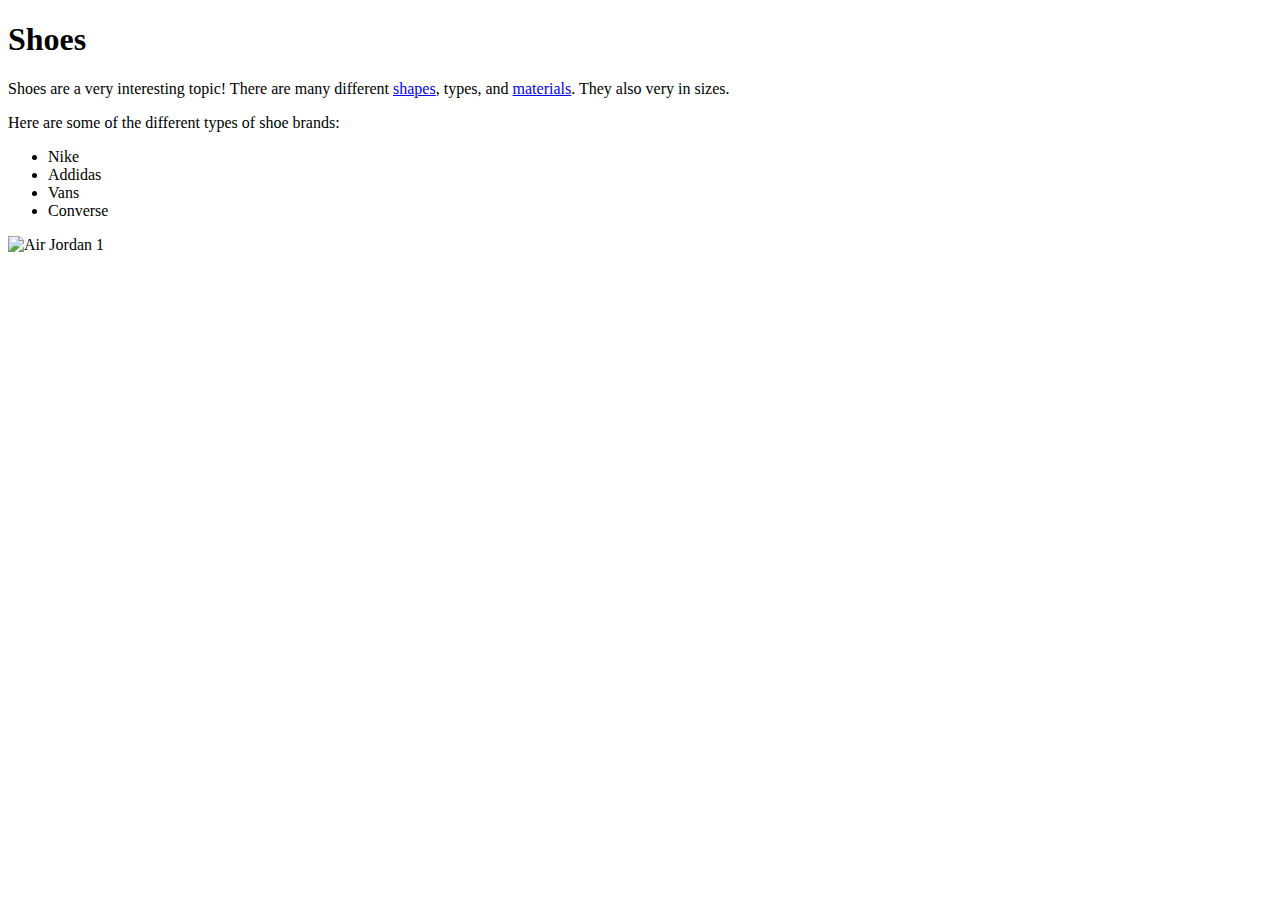
==== index.html @ cec473db "added index.html" ====
<!DOCTYPE html>
<html>
    <head>
        <title>Home</title>
        <link rel="stylesheet" href="style.css">
    </head>
    <body>
      <div class="titletop">
        <h1>Shoes</h1>
      </div>
        <p class="info">Shoes are a very interesting topic! There are many different <a href="shapes.html">shapes</a>, types, and <a href="materials.html">materials</a>. They also very in sizes.</p>
        <p class="info">Here are some of the different types of shoe brands:</p>
        <ul>
          <li>Nike</li>
          <li>Addidas</li>
          <li>Vans</li>
          <li>Converse</li>
        </ul>
        <img id="AJ1" src="AirJordan1.jpg" alt="Air Jordan 1">
    </body>
</html>
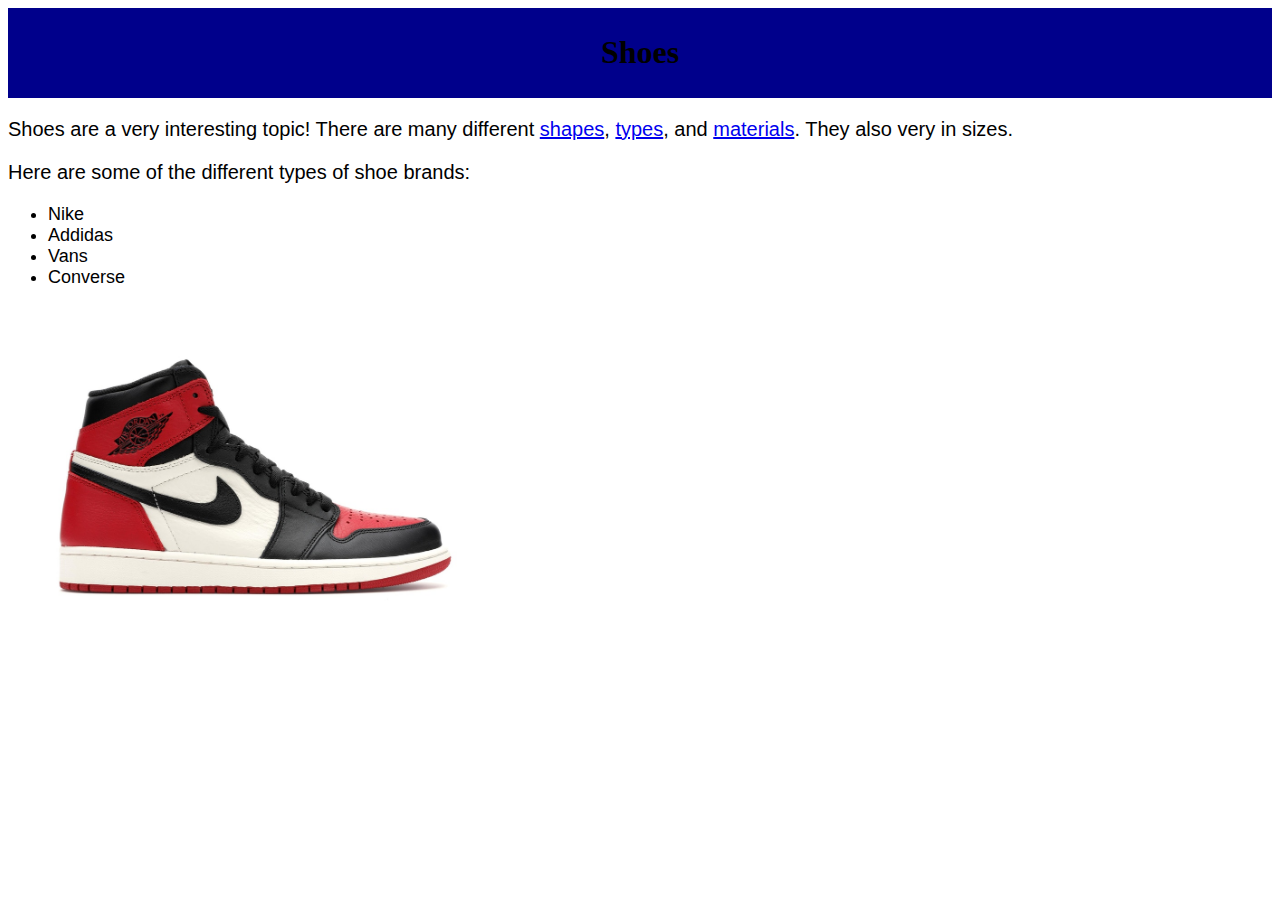
==== commit 408fa373: "stuff for types" ====
--- a/index.html
+++ b/index.html
@@ -8,7 +8,7 @@
       <div class="titletop">
         <h1>Shoes</h1>
       </div>
-        <p class="info">Shoes are a very interesting topic! There are many different <a href="shapes.html">shapes</a>, types, and <a href="materials.html">materials</a>. They also very in sizes.</p>
+        <p class="info">Shoes are a very interesting topic! There are many different <a href="shapes.html">shapes</a>, <a href="types.html">types</a>, and <a href="materials.html">materials</a>. They also very in sizes.</p>
         <p class="info">Here are some of the different types of shoe brands:</p>
         <ul>
           <li>Nike</li>
--- a/style.css
+++ b/style.css
@@ -0,0 +1,25 @@
+.titletop {
+text-align: center;
+background-color: darkblue;
+padding: 5px;
+}
+.info {
+text-align: left;
+font-family: sans-serif;
+font-size: 20px;
+}
+ul {
+font-size: 18px;
+font-family: sans-serif;
+}
+#AJ1 {
+width: 40%;
+}
+.navbar {
+font-size: 20px;
+padding: 0.5%;
+margin: 0.5%;
+}
+.img {
+width: 10%;
+}
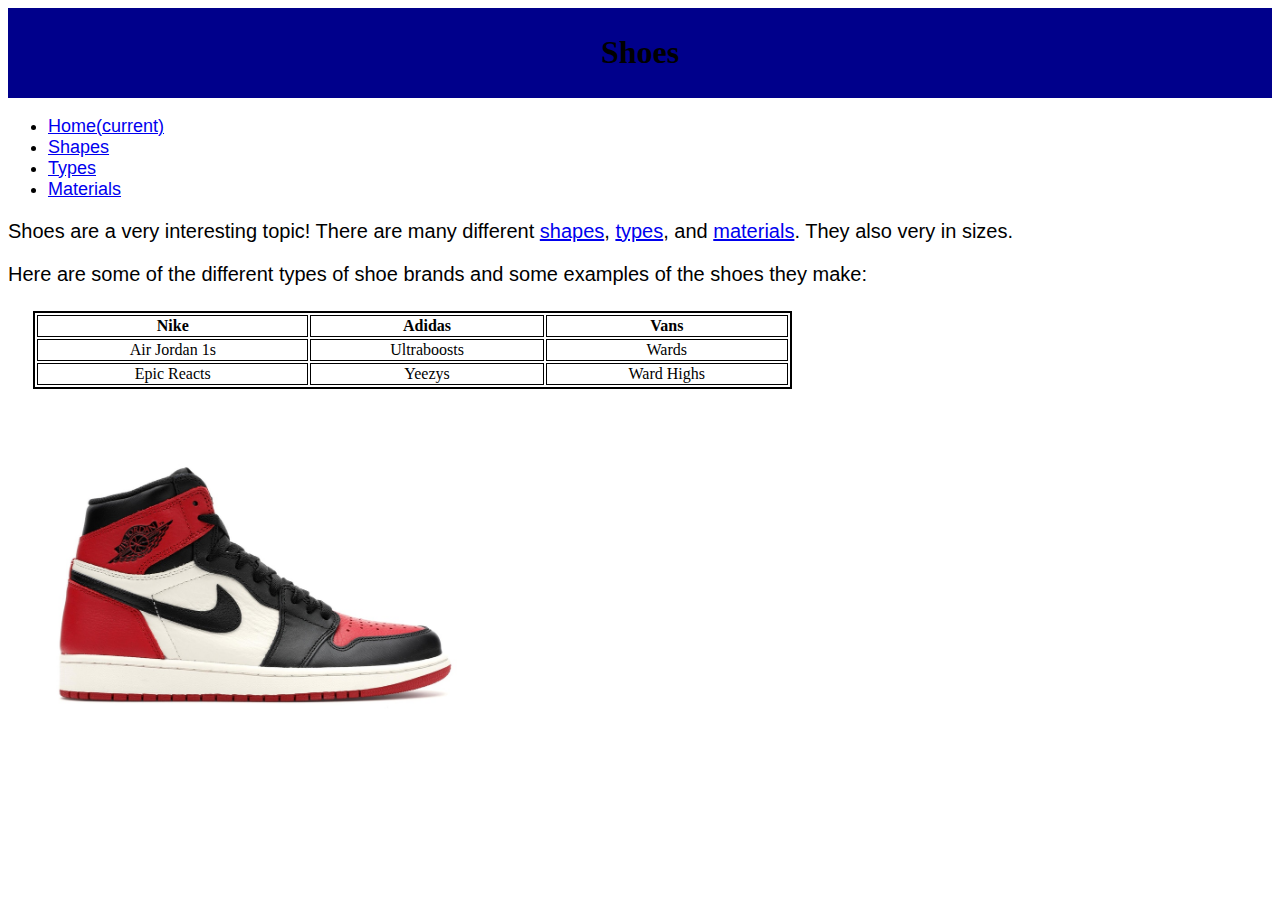
==== commit 74c4a7ad: "Added bootstrap navbar" ====
--- a/index.html
+++ b/index.html
@@ -3,19 +3,48 @@
     <head>
         <title>Home</title>
         <link rel="stylesheet" href="style.css">
+        <link rel="stylesheet" href="https://stackpath.bootstrapcdn.com/bootstrap/4.5.0/css/bootstrap.min.css" integrity="sha384-9aIt2nRpC12Uk9gS9baDl411NQApFmC26EwAOH8WgZl5MYYxFfc+NcPb1dKGj7Sk" crossorigin="anonymous">
+        <script src="https://stackpath.bootstrapcdn.com/bootstrap/4.5.0/js/bootstrap.min.js" integrity="sha384-OgVRvuATP1z7JjHLkuOU7Xw704+h835Lr+6QL9UvYjZE3Ipu6Tp75j7Bh/kR0JKI" crossorigin="anonymous"></script>
     </head>
     <body>
       <div class="titletop">
         <h1>Shoes</h1>
       </div>
+      <nav class="navbar navbar-expand-lg navbar-dark bg-primary" style="margin:0px; margin-bottom:1%;">
+  <div class="collapse navbar-collapse" id="navbarNavDropdown">
+    <ul class="navbar-nav">
+      <li class="nav-item active">
+        <a class="nav-link" href="index.html">Home<span class="sr-only">(current)</span></a>
+      <li class="nav-item active">
+        <a class="nav-link" href="shapes.html">Shapes</a>
+      </li>
+      <li class="nav-item active">
+        <a class="nav-link" href="types.html">Types</a>
+      <li class="nav-item active">
+        <a class="nav-link" href="materials.html">Materials</a>
+      </li>
+    </ul>
+  </div>
+</nav>
         <p class="info">Shoes are a very interesting topic! There are many different <a href="shapes.html">shapes</a>, <a href="types.html">types</a>, and <a href="materials.html">materials</a>. They also very in sizes.</p>
-        <p class="info">Here are some of the different types of shoe brands:</p>
-        <ul>
-          <li>Nike</li>
-          <li>Addidas</li>
-          <li>Vans</li>
-          <li>Converse</li>
-        </ul>
+        <p class="info">Here are some of the different types of shoe brands and some examples of the shoes they make:</p>
+        <table style="width:60%">
+          <tr>
+            <th>Nike</th>
+            <th>Adidas</th>
+            <th>Vans</th>
+          </tr>
+          <tr>
+            <td>Air Jordan 1s</td>
+            <td>Ultraboosts</td>
+            <td>Wards</td>
+          </tr>
+          <tr>
+            <td>Epic Reacts</td>
+            <td>Yeezys</td>
+            <td>Ward Highs</td>
+          </tr>
+        </table>
         <img id="AJ1" src="AirJordan1.jpg" alt="Air Jordan 1">
     </body>
 </html>
--- a/style.css
+++ b/style.css
@@ -2,6 +2,9 @@
 text-align: center;
 background-color: darkblue;
 padding: 5px;
+}
+h1 {
+  color: black;
 }
 .info {
 text-align: left;
@@ -15,11 +18,14 @@
 #AJ1 {
 width: 40%;
 }
-.navbar {
-font-size: 20px;
-padding: 0.5%;
-margin: 0.5%;
-}
 .img {
 width: 10%;
 }
+table{
+  border: 2px solid black;
+  text-align: center;
+  margin: 2%;
+}
+th, td {
+  border: 1px solid black;
+}
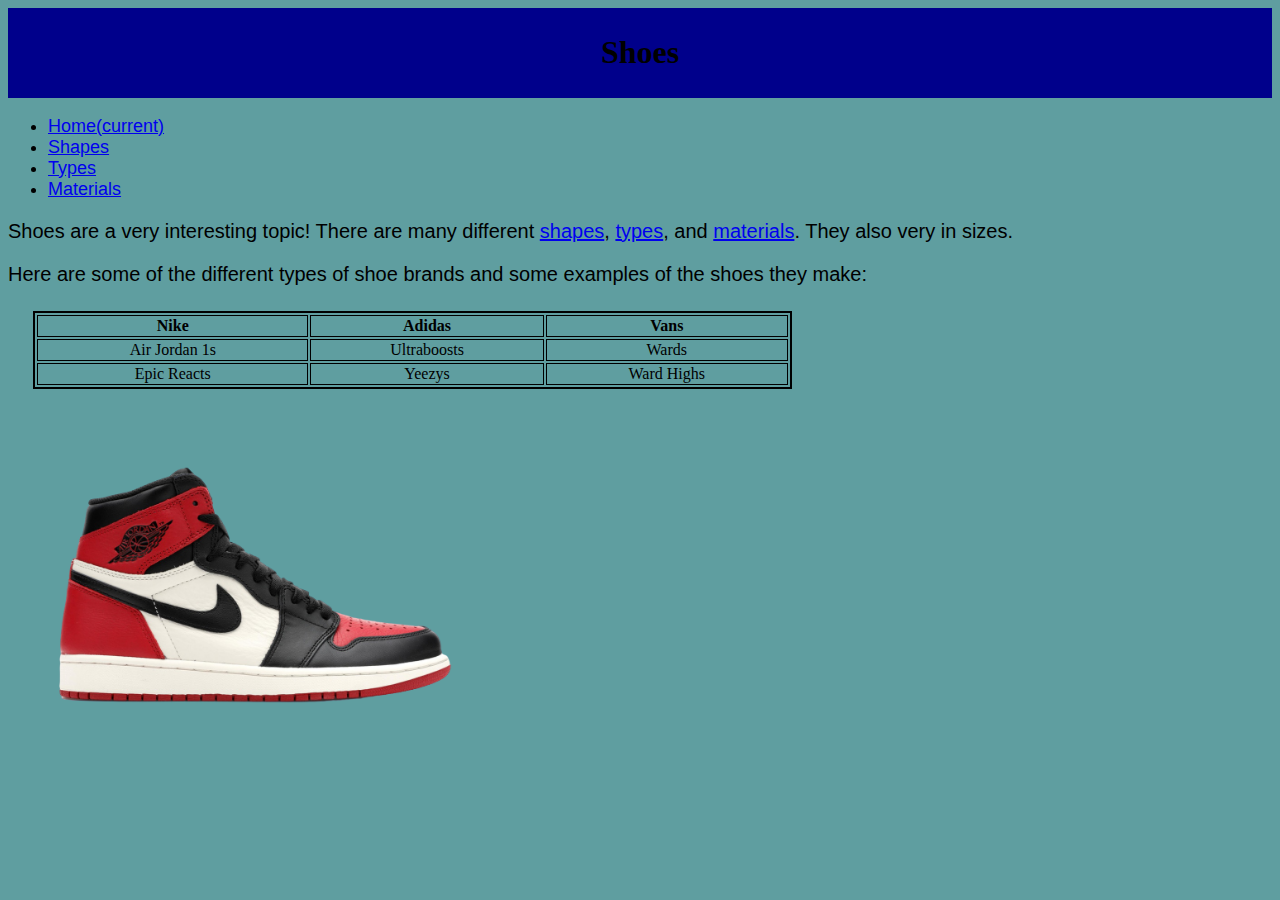
==== commit 3b98ff64: "Final" ====
--- a/index.html
+++ b/index.html
@@ -1,10 +1,27 @@
 <!DOCTYPE html>
 <html>
     <head>
+      <meta name="viewport" content="width=device-width, initial-scale=1">
+
         <title>Home</title>
         <link rel="stylesheet" href="style.css">
         <link rel="stylesheet" href="https://stackpath.bootstrapcdn.com/bootstrap/4.5.0/css/bootstrap.min.css" integrity="sha384-9aIt2nRpC12Uk9gS9baDl411NQApFmC26EwAOH8WgZl5MYYxFfc+NcPb1dKGj7Sk" crossorigin="anonymous">
         <script src="https://stackpath.bootstrapcdn.com/bootstrap/4.5.0/js/bootstrap.min.js" integrity="sha384-OgVRvuATP1z7JjHLkuOU7Xw704+h835Lr+6QL9UvYjZE3Ipu6Tp75j7Bh/kR0JKI" crossorigin="anonymous"></script>
+        <style>
+          h1 {
+          font-family: cursive;
+          }
+         @media (min-width: 1000px){
+           body {
+             background-color: cadetblue;
+           }
+          }
+          @media (max-width: 999px){
+           body {
+             background-color:grey;
+           }
+          }
+        </style>
     </head>
     <body>
       <div class="titletop">
@@ -45,6 +62,6 @@
             <td>Ward Highs</td>
           </tr>
         </table>
-        <img id="AJ1" src="AirJordan1.jpg" alt="Air Jordan 1">
+        <img id="AJ1" src="AirJordan1.png" alt="Air Jordan 1">
     </body>
 </html>
--- a/style.css
+++ b/style.css
@@ -1,31 +1,60 @@
+@media (min-width: 1000px) {
+  body {
+    background-color: cadetblue;
+  }
+}
+@media (max-width: 999px) {
+  body {
+    background-color: grey;
+  }
+}
 .titletop {
-text-align: center;
-background-color: darkblue;
-padding: 5px;
+  background-color: darkblue;
+  padding: 5px;
 }
-h1 {
+.titletop h1 {
+  text-align: center;
   color: black;
 }
+
+.info-basic, .col-info, .info {
+  font-family: sans-serif;
+  font-size: 20px;
+}
+
 .info {
-text-align: left;
-font-family: sans-serif;
-font-size: 20px;
+  text-align: left;
 }
+
+.col-info {
+  text-align: center;
+}
+
 ul {
-font-size: 18px;
-font-family: sans-serif;
+  font-size: 18px;
+  font-family: sans-serif;
 }
+
 #AJ1 {
-width: 40%;
+  width: 40%;
 }
+
 .img {
-width: 10%;
+  width: 10%;
 }
-table{
+
+table {
   border: 2px solid black;
   text-align: center;
   margin: 2%;
 }
+
 th, td {
   border: 1px solid black;
 }
+
+.col-sm {
+  text-align: center;
+}
+
+/*# sourceMappingURL=style.css.map */
